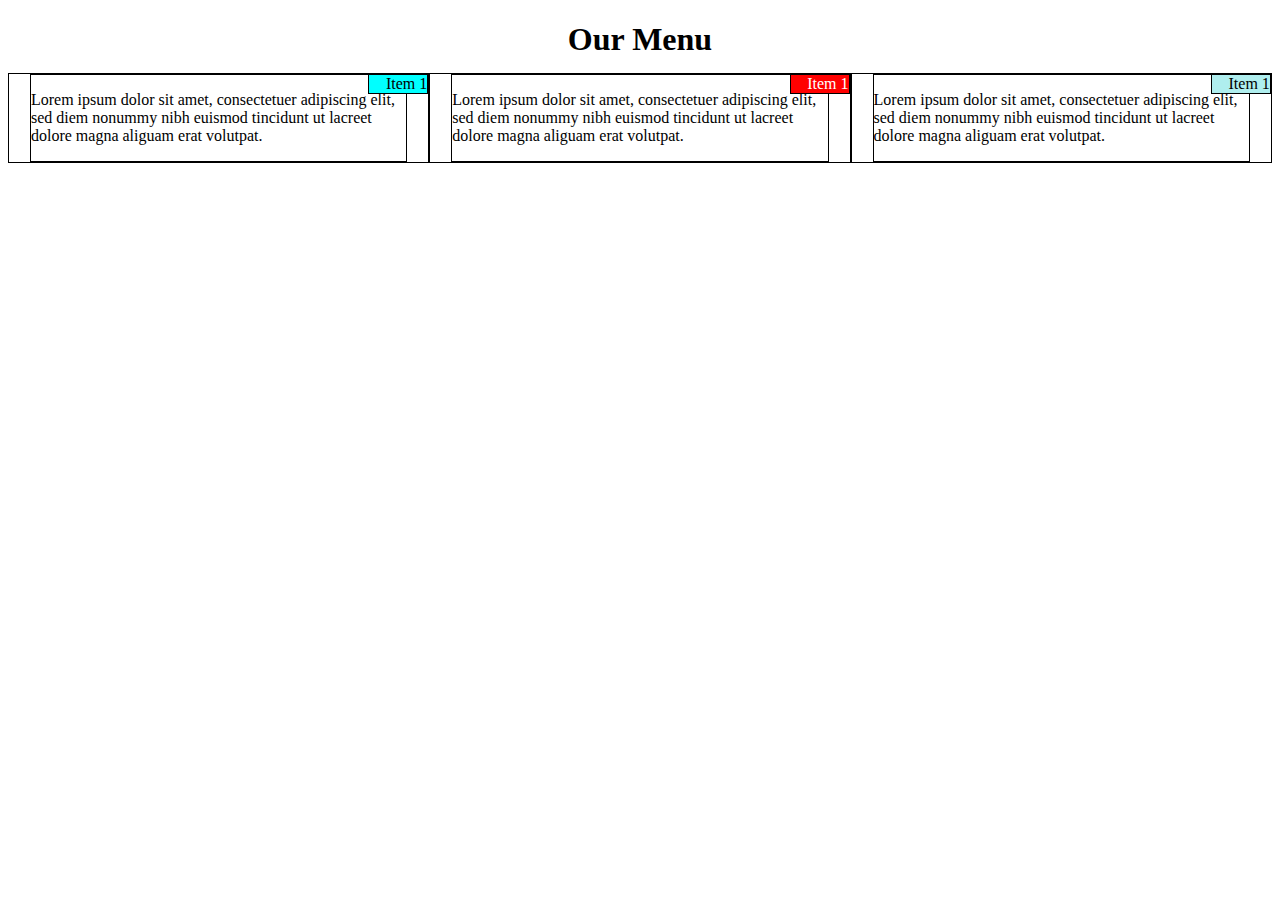
==== mod2_solution/index.html @ 8d8dcea5 "cass" ====
<!DOCTYPE html>
<html>

<head>
    <meta charset="utf-8">
    <meta name="viewport" content="width=device-width, initial-scale=1">
    <title>Our Menu</title>
    <link rel="stylesheet" href=".\css\styles.css">
</head>

<body>
    <h1>Our Menu</h1>

    <div class="col-lg-4 col-md-6 col-sd-12 div">
        <div id="p1"> Item 1</div>
        <div>
            <p>Lorem ipsum dolor sit amet, consectetuer adipiscing elit, sed diem nonummy nibh euismod tincidunt ut
                lacreet dolore magna aliguam erat volutpat.
            </p>
        </div>
    </div>
    <div class="col-lg-4 col-md-6 col-sd-12 div" title="Item 2">
        <div id="p2"> Item 1</div>
        <div>
            <p>Lorem ipsum dolor sit amet, consectetuer adipiscing elit, sed diem nonummy nibh euismod tincidunt ut
                lacreet dolore magna aliguam erat volutpat.
            </p>
        </div>
    </div>
    <div class="col-lg-4 col-md-12 col-sd-12 div" title="Item 3">
        <div id="p3"> Item 1</div>
        <div>
            <p>Lorem ipsum dolor sit amet, consectetuer adipiscing elit, sed diem nonummy nibh euismod tincidunt ut
                lacreet dolore magna aliguam erat volutpat.
            </p>
        </div>
    </div>

</body>

</html>
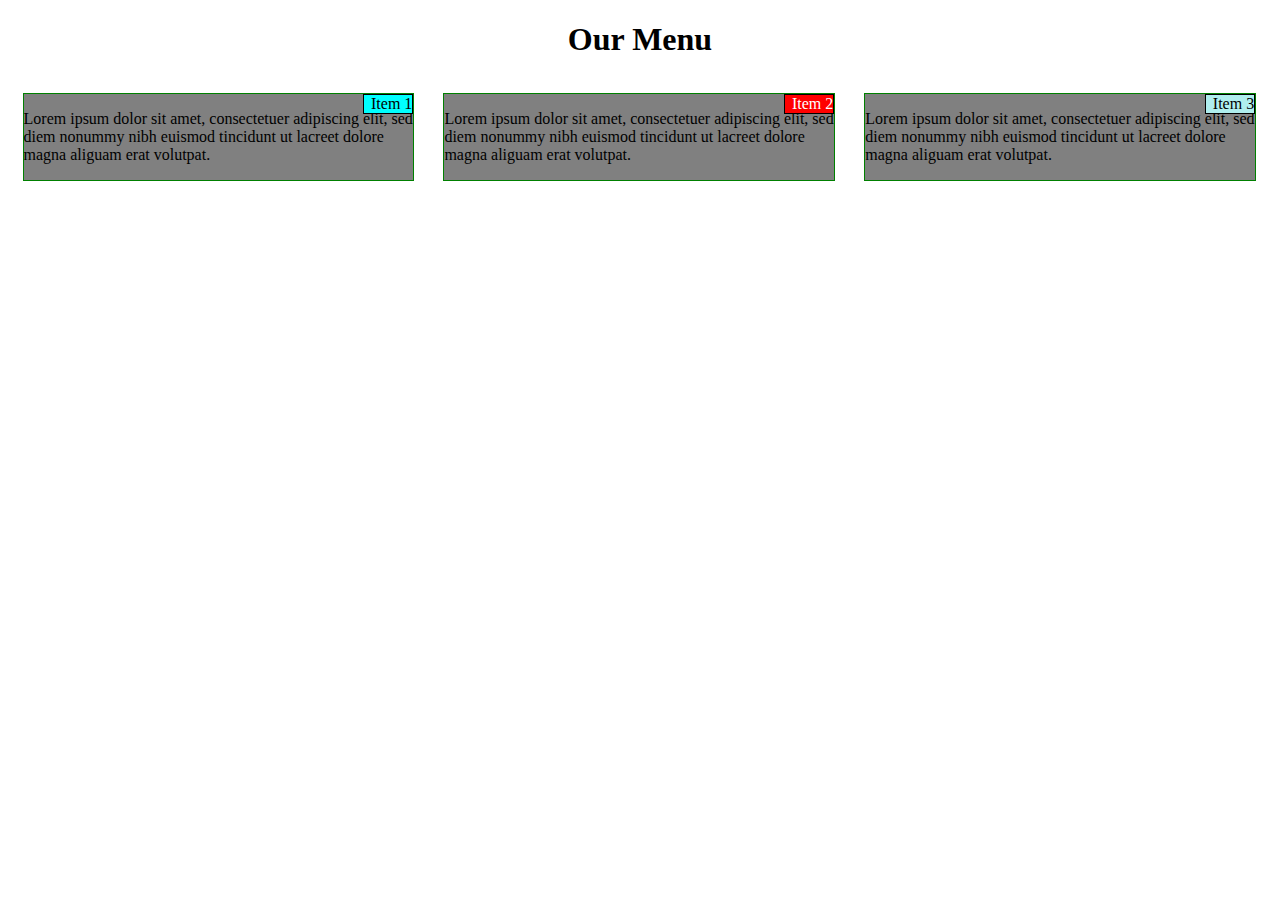
==== commit 26de67f4: "css added" ====
--- a/mod2_solution/index.html
+++ b/mod2_solution/index.html
@@ -11,28 +11,30 @@
 <body>
     <h1>Our Menu</h1>
 
-    <div class="col-lg-4 col-md-6 col-sd-12 div">
-        <div id="p1"> Item 1</div>
-        <div>
-            <p>Lorem ipsum dolor sit amet, consectetuer adipiscing elit, sed diem nonummy nibh euismod tincidunt ut
-                lacreet dolore magna aliguam erat volutpat.
-            </p>
+    <div class="row">
+        <div class="col-lg-4 col-md-6 col-sd-12 div">
+            <div id="p1"> Item 1</div>
+            <div>
+                <p>Lorem ipsum dolor sit amet, consectetuer adipiscing elit, sed diem nonummy nibh euismod tincidunt ut
+                    lacreet dolore magna aliguam erat volutpat.
+                </p>
+            </div>
         </div>
-    </div>
-    <div class="col-lg-4 col-md-6 col-sd-12 div" title="Item 2">
-        <div id="p2"> Item 1</div>
-        <div>
-            <p>Lorem ipsum dolor sit amet, consectetuer adipiscing elit, sed diem nonummy nibh euismod tincidunt ut
-                lacreet dolore magna aliguam erat volutpat.
-            </p>
+        <div class="col-lg-4 col-md-6 col-sd-12 div">
+            <div id="p2"> Item 2</div>
+            <div>
+                <p>Lorem ipsum dolor sit amet, consectetuer adipiscing elit, sed diem nonummy nibh euismod tincidunt ut
+                    lacreet dolore magna aliguam erat volutpat.
+                </p>
+            </div>
         </div>
-    </div>
-    <div class="col-lg-4 col-md-12 col-sd-12 div" title="Item 3">
-        <div id="p3"> Item 1</div>
-        <div>
-            <p>Lorem ipsum dolor sit amet, consectetuer adipiscing elit, sed diem nonummy nibh euismod tincidunt ut
-                lacreet dolore magna aliguam erat volutpat.
-            </p>
+        <div class="col-lg-4 col-md-12 col-sd-12 div">
+            <div id="p3"> Item 3</div>
+            <div>
+                <p>Lorem ipsum dolor sit amet, consectetuer adipiscing elit, sed diem nonummy nibh euismod tincidunt ut
+                    lacreet dolore magna aliguam erat volutpat.
+                </p>
+            </div>
         </div>
     </div>
 
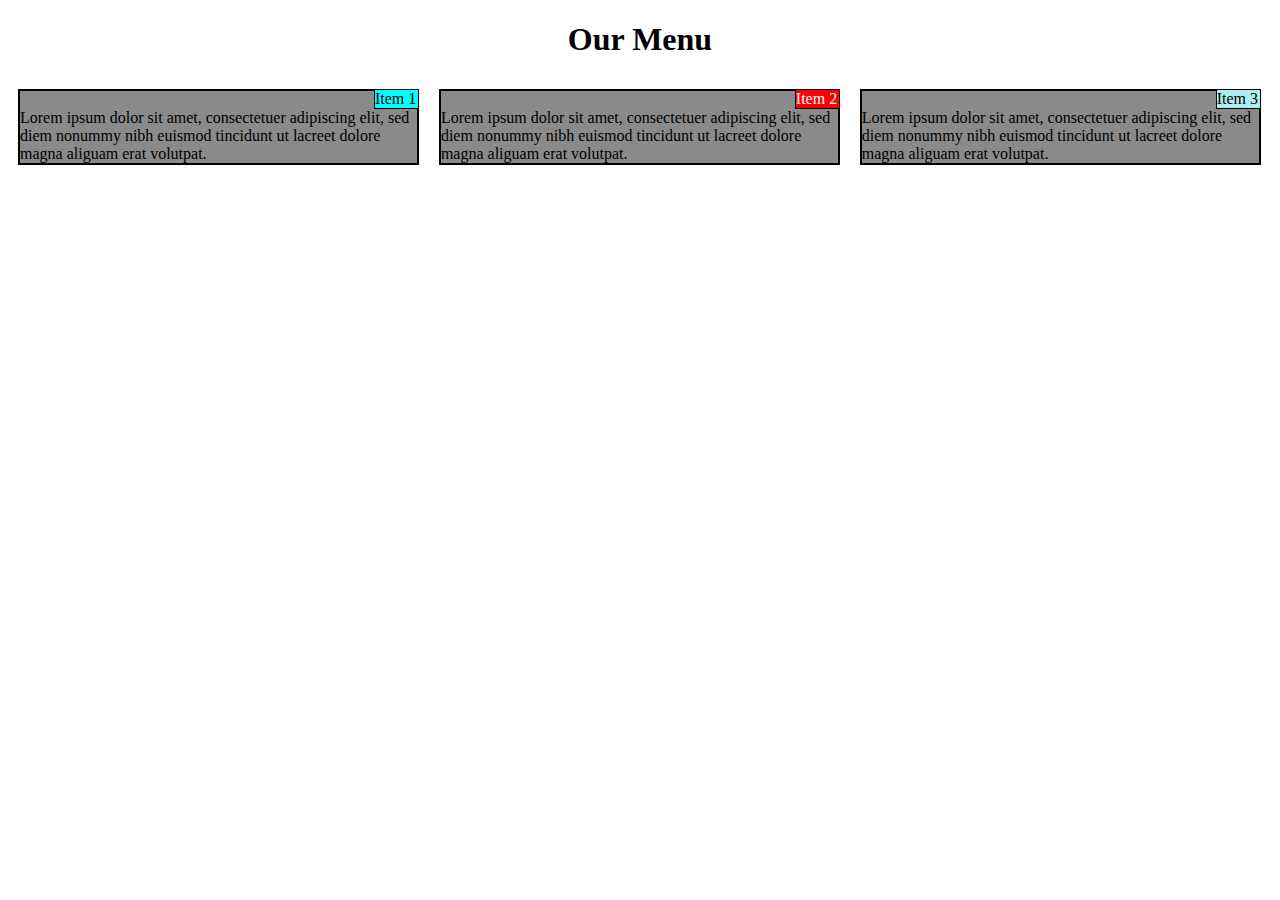
==== commit 83bf842f: "solution" ====
--- a/mod2_solution/index.html
+++ b/mod2_solution/index.html
@@ -10,27 +10,26 @@
 
 <body>
     <h1>Our Menu</h1>
-
     <div class="row">
-        <div class="col-lg-4 col-md-6 col-sd-12 div">
-            <div id="p1"> Item 1</div>
-            <div>
+        <div class="col-lg-4 col-md-6 col-sd-12">
+            <div class="container">
+                <p id="p1">Item 1</p>
                 <p>Lorem ipsum dolor sit amet, consectetuer adipiscing elit, sed diem nonummy nibh euismod tincidunt ut
                     lacreet dolore magna aliguam erat volutpat.
                 </p>
             </div>
         </div>
-        <div class="col-lg-4 col-md-6 col-sd-12 div">
-            <div id="p2"> Item 2</div>
-            <div>
+        <div class="col-lg-4 col-md-6 col-sd-12">
+            <div class="container">
+                <p id="p2">Item 2</p>
                 <p>Lorem ipsum dolor sit amet, consectetuer adipiscing elit, sed diem nonummy nibh euismod tincidunt ut
                     lacreet dolore magna aliguam erat volutpat.
                 </p>
             </div>
         </div>
-        <div class="col-lg-4 col-md-12 col-sd-12 div">
-            <div id="p3"> Item 3</div>
-            <div>
+        <div class="col-lg-4 col-md-12 col-sd-12">
+            <div class="container">
+                <p id="p3">Item 3</p>
                 <p>Lorem ipsum dolor sit amet, consectetuer adipiscing elit, sed diem nonummy nibh euismod tincidunt ut
                     lacreet dolore magna aliguam erat volutpat.
                 </p>
